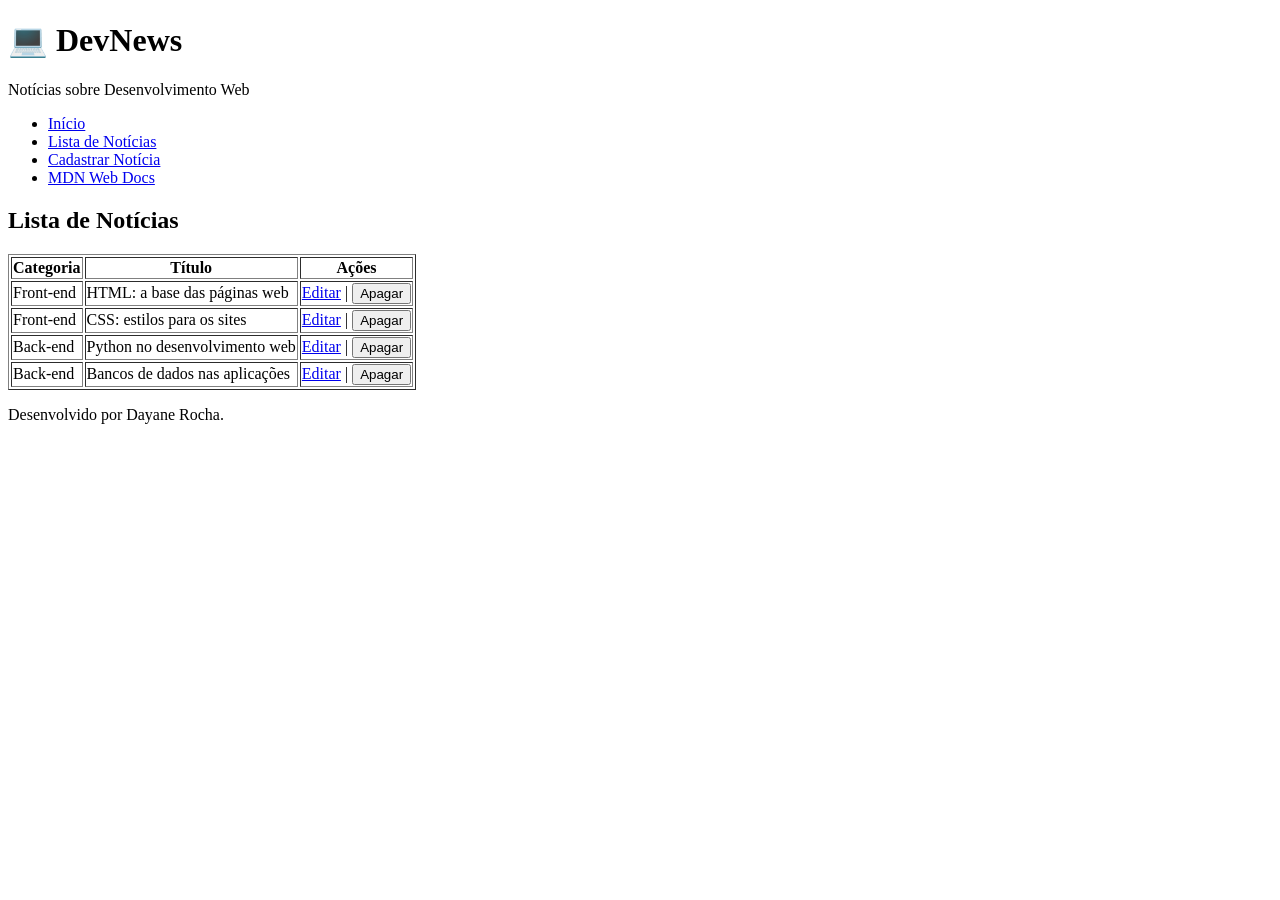
==== lista.html @ 5084366e "Create lista.html" ====
<!DOCTYPE html>
<html lang="pt-BR">
<head>
    <meta charset="UTF-8">
    <meta name="viewport" content="width=device-width, initial-scale=1.0">
    <title>DevNews - Lista de Notícias</title>
</head>
<body>

    <header>
        <h1>💻 DevNews</h1>
        <p>Notícias sobre Desenvolvimento Web</p>

        <nav>
            <ul>
                <li><a href="index.html">Início</a></li>
                <li><a href="lista.html">Lista de Notícias</a></li>
                <li><a href="cadastro.html">Cadastrar Notícia</a></li>
                <li><a href="https://developer.mozilla.org/pt-BR/"
                       target="_blank" rel="noopener noreferrer">MDN Web Docs</a></li>
            </ul>
        </nav>
    </header>

    <main>
        <h2>Lista de Notícias</h2>

        <table border="1">
            <tr>
                <th>Categoria</th>
                <th>Título</th>
                <th>Ações</th>
            </tr>

            <tr>
                <td>Front-end</td>
                <td>HTML: a base das páginas web</td>
                <td>
                    <a href="cadastro.html">Editar</a> |
                    <button type="button" onclick="alert('Notícia de exemplo: exclusão demonstrativa.')">Apagar</button>
                </td>
            </tr>

            <tr>
                <td>Front-end</td>
                <td>CSS: estilos para os sites</td>
                <td>
                    <a href="cadastro.html">Editar</a> |
                    <button type="button" onclick="alert('Notícia de exemplo: exclusão demonstrativa.')">Apagar</button>
                </td>
            </tr>

            <tr>
                <td>Back-end</td>
                <td>Python no desenvolvimento web</td>
                <td>
                    <a href="cadastro.html">Editar</a> |
                    <button type="button" onclick="alert('Notícia de exemplo: exclusão demonstrativa.')">Apagar</button>
                </td>
            </tr>

            <tr>
                <td>Back-end</td>
                <td>Bancos de dados nas aplicações</td>
                <td>
                    <a href="cadastro.html">Editar</a> |
                    <button type="button" onclick="alert('Notícia de exemplo: exclusão demonstrativa.')">Apagar</button>
                </td>
            </tr>
        </table>
    </main>

    <footer>
        <p>Desenvolvido por Dayane Rocha.</p>
    </footer>

</body>
</html>
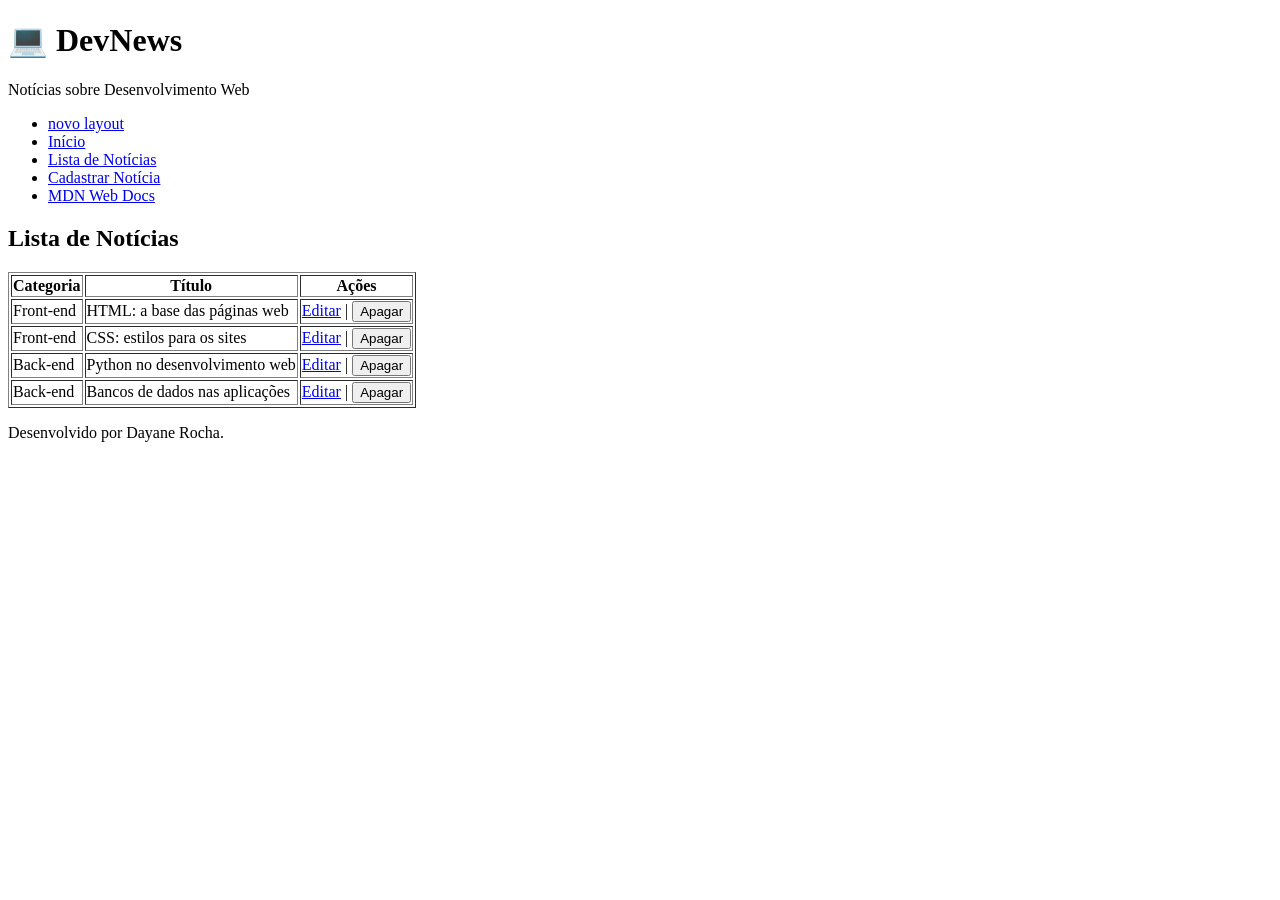
==== commit 26c9e123: "Update lista.html" ====
--- a/lista.html
+++ b/lista.html
@@ -4,6 +4,8 @@
     <meta charset="UTF-8">
     <meta name="viewport" content="width=device-width, initial-scale=1.0">
     <title>DevNews - Lista de Notícias</title>
+    <link rel="stylessheet"
+    href="style.css">
 </head>
 <body>
 
@@ -13,6 +15,7 @@
 
         <nav>
             <ul>
+                <li><a href="index2.html">novo layout</a></li>
                 <li><a href="index.html">Início</a></li>
                 <li><a href="lista.html">Lista de Notícias</a></li>
                 <li><a href="cadastro.html">Cadastrar Notícia</a></li>
--- a/style.css
+++ b/style.css
@@ -0,0 +1,193 @@
+/* UNIDADE 5 - TAREFA 5 */
+
+/* Cores do site */
+:root {
+    --cor-principal: #173b67;
+    --cor-secundaria: #2878b5;
+    --cor-fundo: #f2f5f8;
+    --cor-texto: #333333;
+    --cor-branco: #ffffff;
+    --cor-borda: #cccccc;
+
+    /* Tipografia */
+    --fonte-principal: Arial, sans-serif;
+    --tamanho-texto: 16px;
+    --tamanho-titulo: 26px;
+}
+
+/* Configuração geral */
+* {
+    box-sizing: border-box;
+}
+
+body {
+    margin: 0;
+    padding: 0;
+    font-family: var(--fonte-principal);
+    font-size: var(--tamanho-texto);
+    color: var(--cor-texto);
+    background-color: var(--cor-fundo);
+    line-height: 1.6;
+}
+
+/* Cabeçalho */
+header {
+    background-color: var(--cor-principal);
+    color: var(--cor-branco);
+    padding: 20px;
+    text-align: center;
+}
+
+header h1 {
+    margin: 0;
+    font-size: var(--tamanho-titulo);
+}
+
+/* Navegação */
+nav {
+    background-color: var(--cor-secundaria);
+    padding: 10px;
+}
+
+nav ul {
+    list-style: none;
+    margin: 0;
+    padding: 0;
+}
+
+nav li {
+    margin: 8px 0;
+}
+
+nav a {
+    color: var(--cor-branco);
+    text-decoration: none;
+    font-weight: bold;
+}
+
+/* Conteúdo */
+main {
+    padding: 15px;
+    max-width: 1000px;
+    margin: auto;
+}
+
+section {
+    background-color: var(--cor-branco);
+    padding: 15px;
+    margin-bottom: 20px;
+    border: 1px solid var(--cor-borda);
+    border-radius: 8px;
+}
+
+h2 {
+    color: var(--cor-principal);
+}
+
+/* Imagens */
+img {
+    max-width: 100%;
+    height: auto;
+    border-radius: 8px;
+}
+
+/* Tabelas */
+table {
+    width: 100%;
+    border-collapse: collapse;
+    background-color: var(--cor-branco);
+}
+
+th, td {
+    padding: 10px;
+    border: 1px solid var(--cor-borda);
+    text-align: left;
+}
+
+/* Formulários */
+input, select, textarea {
+    width: 100%;
+    padding: 10px;
+    margin: 5px 0 15px;
+    border: 1px solid var(--cor-borda);
+    border-radius: 5px;
+}
+
+/* Botões */
+button {
+    background-color: var(--cor-principal);
+    color: var(--cor-branco);
+    padding: 10px 15px;
+    border: none;
+    border-radius: 5px;
+    cursor: pointer;
+}
+
+/* Rodapé */
+footer {
+    background-color: var(--cor-principal);
+    color: var(--cor-branco);
+    text-align: center;
+    padding: 15px;
+    margin-top: 20px;
+}
+
+/* Menu mobile usando somente CSS */
+#menu-toggle {
+    display: none;
+}
+
+.menu-abrir {
+    display: block;
+    color: var(--cor-branco);
+    font-size: 28px;
+    cursor: pointer;
+    padding: 10px;
+}
+
+.menu-fechar {
+    display: none;
+    color: var(--cor-branco);
+    font-size: 25px;
+    cursor: pointer;
+    padding: 10px;
+}
+
+.menu-links {
+    display: none;
+}
+
+/* Quando o botão abrir for selecionado */
+#menu-toggle:checked ~ .menu-links {
+    display: block;
+}
+
+#menu-toggle:checked ~ .menu-fechar {
+    display: block;
+}
+
+#menu-toggle:checked ~ .menu-abrir {
+    display: none;
+}
+
+/* Versão para telas maiores */
+@media (min-width: 768px) {
+    .menu-abrir,
+    .menu-fechar {
+        display: none !important;
+    }
+
+    .menu-links {
+        display: flex !important;
+        justify-content: center;
+        gap: 25px;
+    }
+
+    nav li {
+        margin: 0;
+    }
+
+    main {
+        padding: 30px;
+    }
+}
